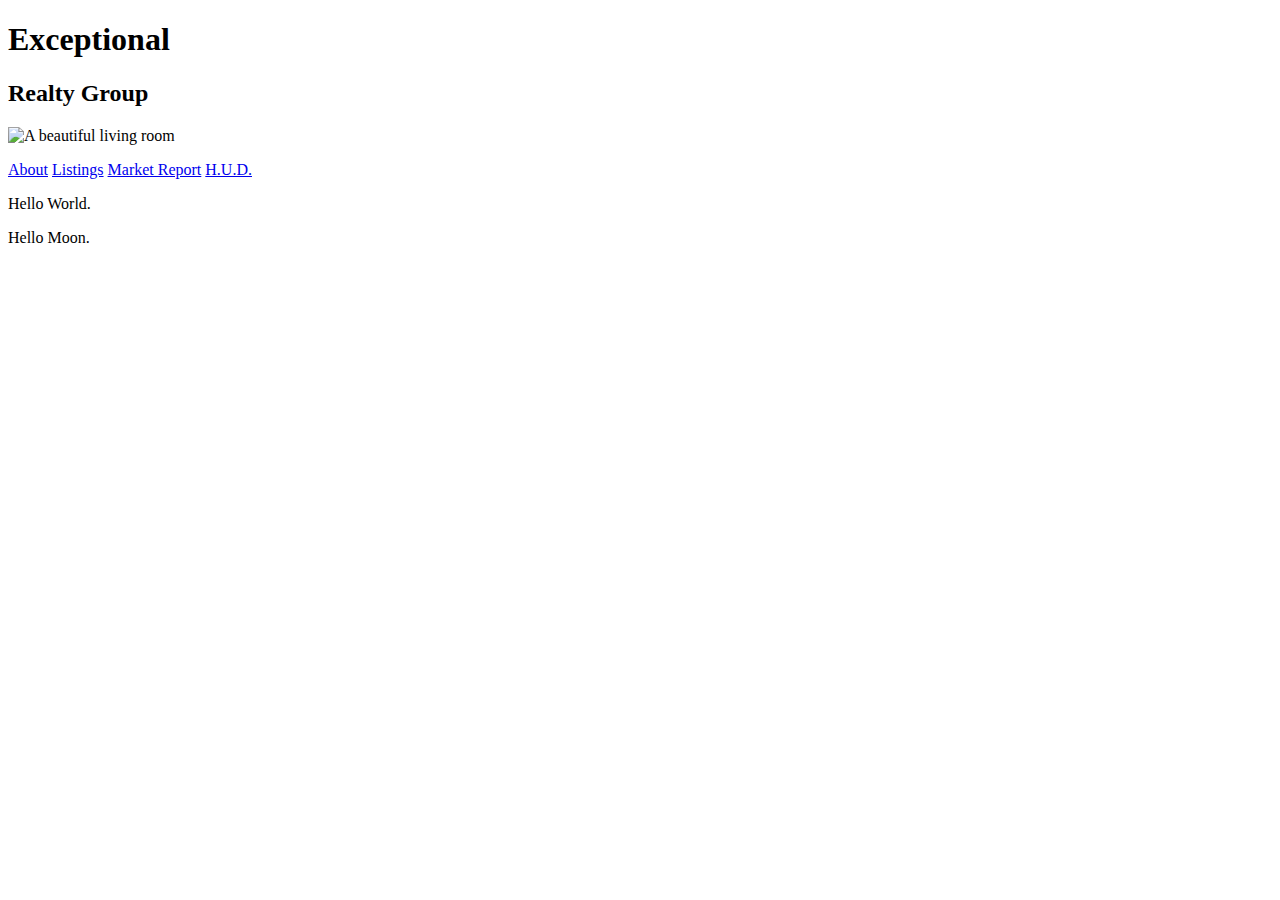
==== index.html @ 71613f11 "add main pages text content, image, and links." ====
<!DOCTYPE html>
<html lang="en">
<head>
<!-- this is just a comment-->
<meta charset="UTF-8">
<title>Exceptional Realty - Luxury Homes - About</title>

</head>
<body>
  <h1>Exceptional</h1>
  <h2>Realty Group</h2>


  <img src="images/intro-pic.jpg" alt="A beautiful living room">
  <title>Welcome to your new home!</title>


  <!--title is the caption for the photo-->
  <p><a href="index.html">About</a>
  <a href="real-estate-listings.html">Listings</a>
  <a href="market-report.html">Market Report</a>
  <a href="http://hud.gov">H.U.D.</a>
</p>
  <p>Hello World.</p>




<p>Hello Moon.</p>
</body>
</html>
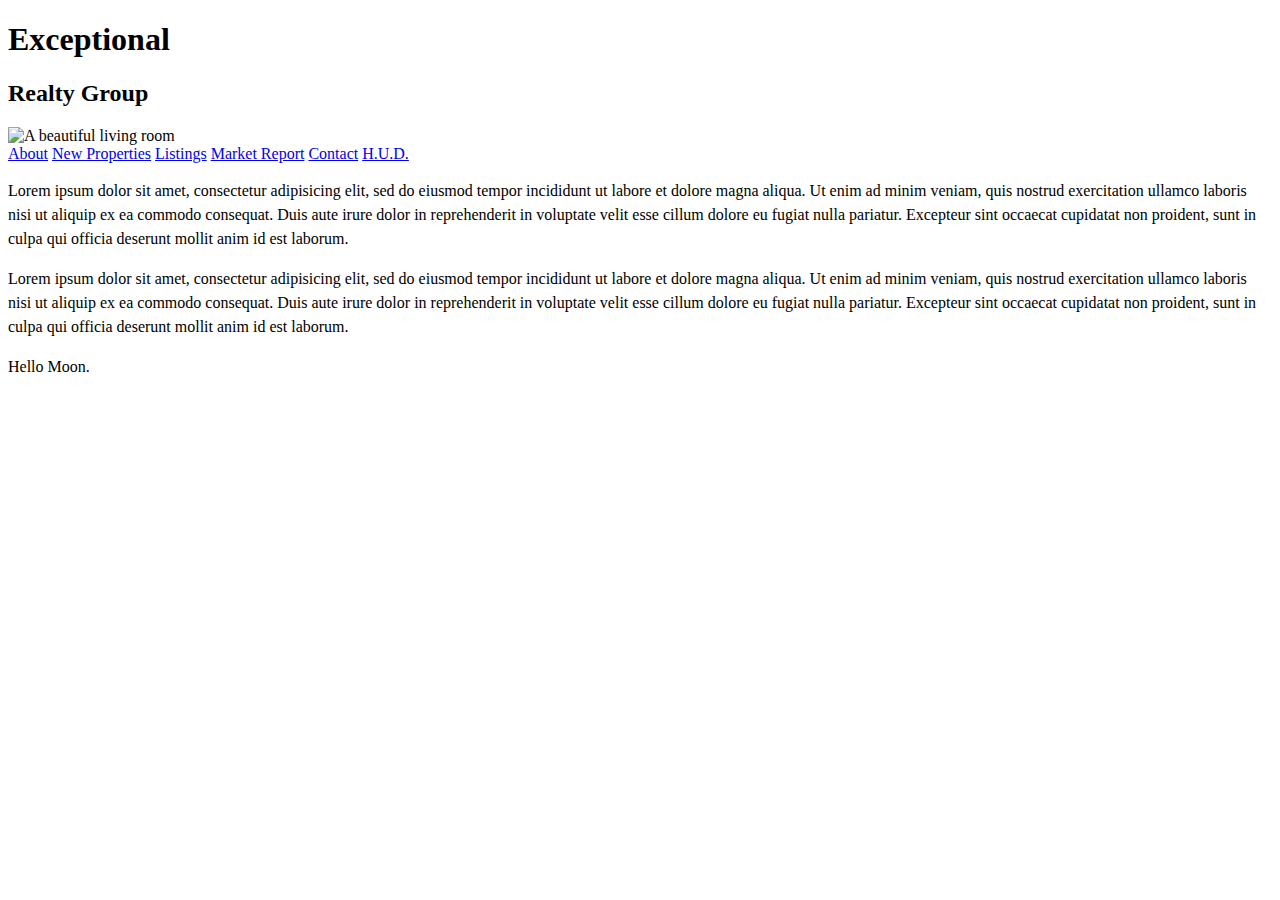
==== commit f83a0fec: "added main pages text content, image, and links" ====
--- a/index.html
+++ b/index.html
@@ -4,6 +4,9 @@
 <!-- this is just a comment-->
 <meta charset="UTF-8">
 <title>Exceptional Realty - Luxury Homes - About</title>
+<link rel="stylesheet" href="https://cdnjs.cloudflare.com/ajax/libs/normalize/5.0.0/normalize.min.css">
+<link rel="stylesheet" href="css/style.css">
+<script src="https://cdnjs.cloudflare.com/ajax/libs/modernizr/2.8.3/modernizr.min.js"></script>
 
 </head>
 <body>
@@ -13,18 +16,19 @@
 
   <img src="images/intro-pic.jpg" alt="A beautiful living room">
   <title>Welcome to your new home!</title>
-
+<br>
 
   <!--title is the caption for the photo-->
-  <p><a href="index.html">About</a>
+  <a href="index.html">About</a>
+  <a href="new-properties.html">New Properties</a>
   <a href="real-estate-listings.html">Listings</a>
   <a href="market-report.html">Market Report</a>
+  <a href ="contact.html">Contact</a>
   <a href="http://hud.gov">H.U.D.</a>
 </p>
-  <p>Hello World.</p>
-
-
-
+  <p>Lorem ipsum dolor sit amet, consectetur adipisicing elit, sed do eiusmod tempor incididunt ut labore et dolore magna aliqua. Ut enim ad minim veniam, quis nostrud exercitation ullamco laboris nisi ut aliquip ex ea commodo consequat. Duis aute irure dolor in reprehenderit in voluptate velit esse cillum dolore eu fugiat nulla pariatur. Excepteur sint occaecat cupidatat non proident, sunt in culpa qui officia deserunt mollit anim id est laborum.</p>
+  
+<p> Lorem ipsum dolor sit amet, consectetur adipisicing elit, sed do eiusmod tempor incididunt ut labore et dolore magna aliqua. Ut enim ad minim veniam, quis nostrud exercitation ullamco laboris nisi ut aliquip ex ea commodo consequat. Duis aute irure dolor in reprehenderit in voluptate velit esse cillum dolore eu fugiat nulla pariatur. Excepteur sint occaecat cupidatat non proident, sunt in culpa qui officia deserunt mollit anim id est laborum.</p>
 
 <p>Hello Moon.</p>
 </body>
--- a/css/style.css
+++ b/css/style.css
@@ -0,0 +1,22 @@
+/* This is a comment */
+/* CSS Syntax:
+selector {
+property: value;
+property: value;
+
+}
+*/
+/* Type Selector - select elements using tag name */
+p {/*selects all <p> */
+font-size: 16px;
+line-height: 1.5em;
+}
+figcaption {
+  font-weight: normal;
+  font-size: 0.75em;
+  line-height: 1.5em;
+  font-family: Georgia, "New Times Roman", serif;
+  font: normal 0.75em/1.5em Georgia, "New Times Roman," serif;
+  color: #777;
+  text-align: right
+}
